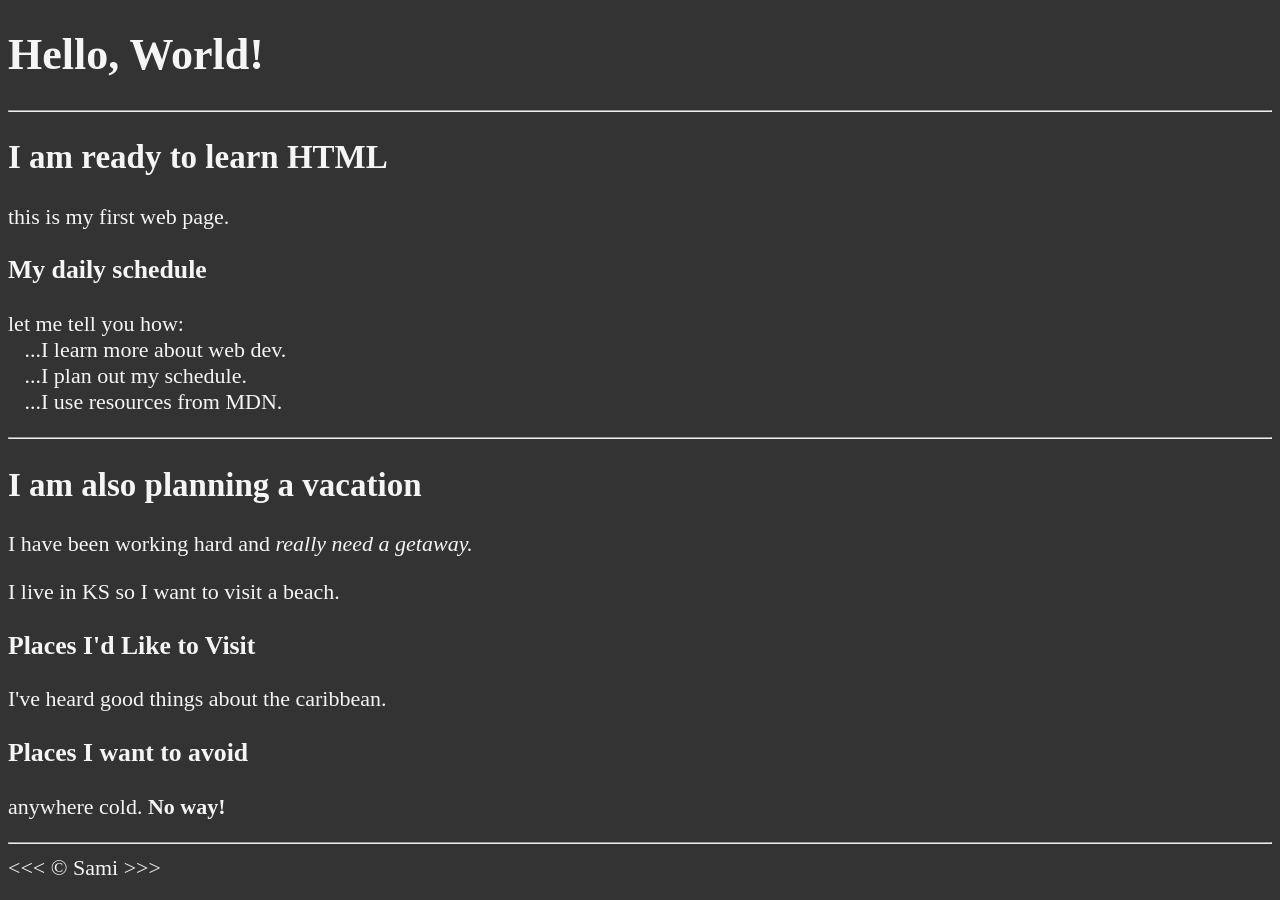
==== index.html @ 0d3541db "Add first HTML lesson page Co-Authored-By: Claude Sonnet 5 <noreply@anthropic.com>" ====
<!DOCTYPE html>
<html lang="en">

  <head>
    <meta charset="UTF-8">
    <meta name="author" content="Sami">
    <meta name="description" content="this page contains all the things I am learning how to crete as I learn HTML">
    <title>My First Web Page</title>
    <link rel="icon" href="html5.png" type="image/x-icon">
    <link rel="stylesheet" href="main.css" type="text/css">
      </head>

  <body>
    <h1>Hello, World!</h1>

    <hr>

     <h2>I am ready to learn HTML</h2>
    <p>this is my first web page.</p>

    <h3>My daily schedule</h3>
    <p>let me tell you how:
      <br>&nbsp;&nbsp;&nbsp;...I learn more about web dev.
      <br>&nbsp;&nbsp;&nbsp;...I plan out my schedule.
      <br>&nbsp;&nbsp;&nbsp;...I use resources from MDN.
     </p>

    <hr>

     <h2>I am also planning a vacation</h2>
    <p>I have been working hard and <em>really need a getaway.</em></p>
    <p>I live in KS so I want to visit a beach.</p>

    <h3>Places I'd Like to Visit</h3>
    <p>I've heard good things about the caribbean.</p>

    <h3>Places I want to avoid</h3>
    <p>anywhere cold.<strong> No way!</strong></p>

     <hr>
     &lt;&lt;&lt; &copy; Sami &gt;&gt;&gt;

  </body> 

</html>
---- main.css ----
html {font-size:22px}
  
      body {
        background-color: #333;
        color:whitesmoke;
      }
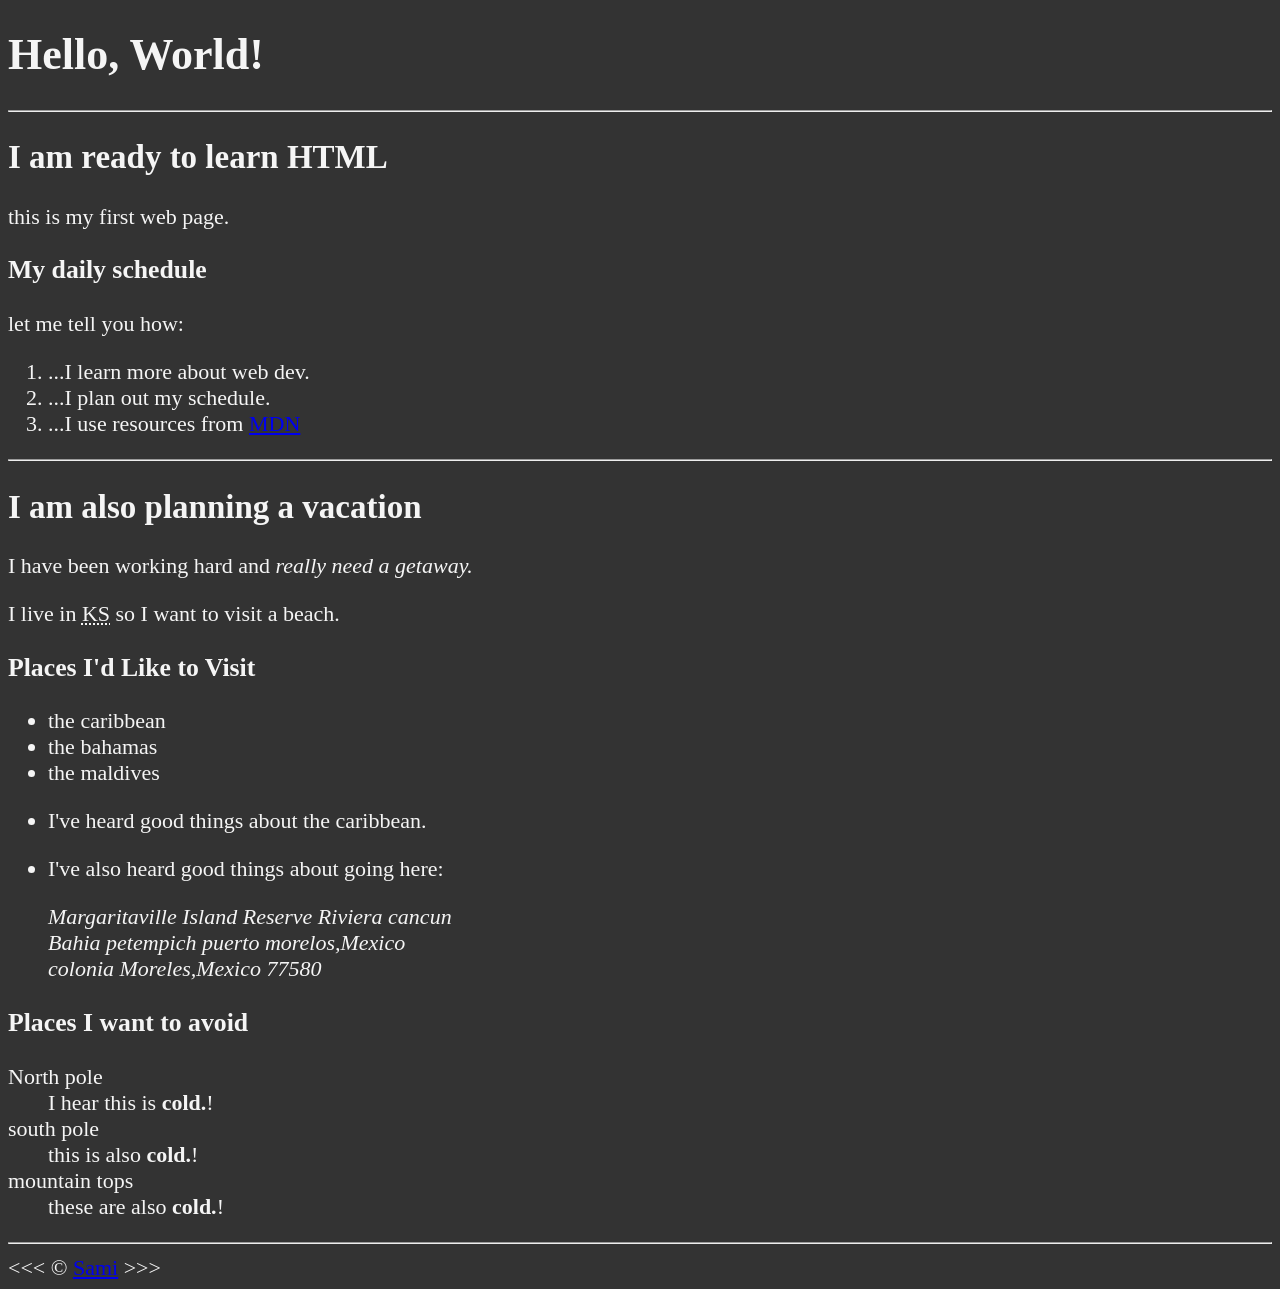
==== commit dc7e80b0: "Add about page and update index Co-Authored-By: Claude Sonnet 5 <noreply@anthropic.com>" ====
--- a/index.html
+++ b/index.html
@@ -14,31 +14,59 @@
     <h1>Hello, World!</h1>
 
     <hr>
-
+    <section>
      <h2>I am ready to learn HTML</h2>
     <p>this is my first web page.</p>
 
     <h3>My daily schedule</h3>
-    <p>let me tell you how:
-      <br>&nbsp;&nbsp;&nbsp;...I learn more about web dev.
-      <br>&nbsp;&nbsp;&nbsp;...I plan out my schedule.
-      <br>&nbsp;&nbsp;&nbsp;...I use resources from MDN.
-     </p>
+    <p>let me tell you how:</p>
+      <ol>
+      <li>...I learn more about web dev.</li>
+      <li>...I plan out my schedule.</li>
+      <li>...I use resources from <abbr title="Mozilla Developer Network">
+         <a href="https://developer.mozilla.org/" target="_blank">MDN</a>
+        </abbr></li>
+     </ol>
+     </section>
 
     <hr>
 
+    <section>
      <h2>I am also planning a vacation</h2>
     <p>I have been working hard and <em>really need a getaway.</em></p>
-    <p>I live in KS so I want to visit a beach.</p>
+    <p>I live in <abbr title="kansas">KS</abbr> so I want to visit a beach.</p>
 
     <h3>Places I'd Like to Visit</h3>
-    <p>I've heard good things about the caribbean.</p>
+    <ul>
+      <li>the caribbean</li>
+      <li>the bahamas</li>
+      <li>the maldives</li>
+      <li><p>I've heard good things about the caribbean.</p></li>
+    <li><p>I've also heard good things about going here:</p>
+    <address>
+      Margaritaville Island Reserve Riviera
+      cancun<br>
+      Bahia petempich puerto morelos,Mexico<br>
+      colonia Moreles,Mexico 77580
+    </address>
+    </li>
+    </ul>
+    <!-- TODO: Add more places to visit -->
+    <h3>Places I want to avoid</h3>
+    <dl>  
+        <dt>North pole</dt>
+        <dd>I hear this is <strong>cold.</strong>!</dd>
 
-    <h3>Places I want to avoid</h3>
-    <p>anywhere cold.<strong> No way!</strong></p>
+        <dt>south pole</dt>
+        <dd>this is also <strong>cold.</strong>!</dd>
 
+        <dt>mountain tops</dt>
+        <dd>these are also <strong>cold.</strong>!</dd>
+    </dl>
+    </section>
+    
      <hr>
-     &lt;&lt;&lt; &copy; Sami &gt;&gt;&gt;
+     &lt;&lt;&lt; &copy; <a href="about.html">Sami</a> &gt;&gt;&gt;
 
   </body> 
 
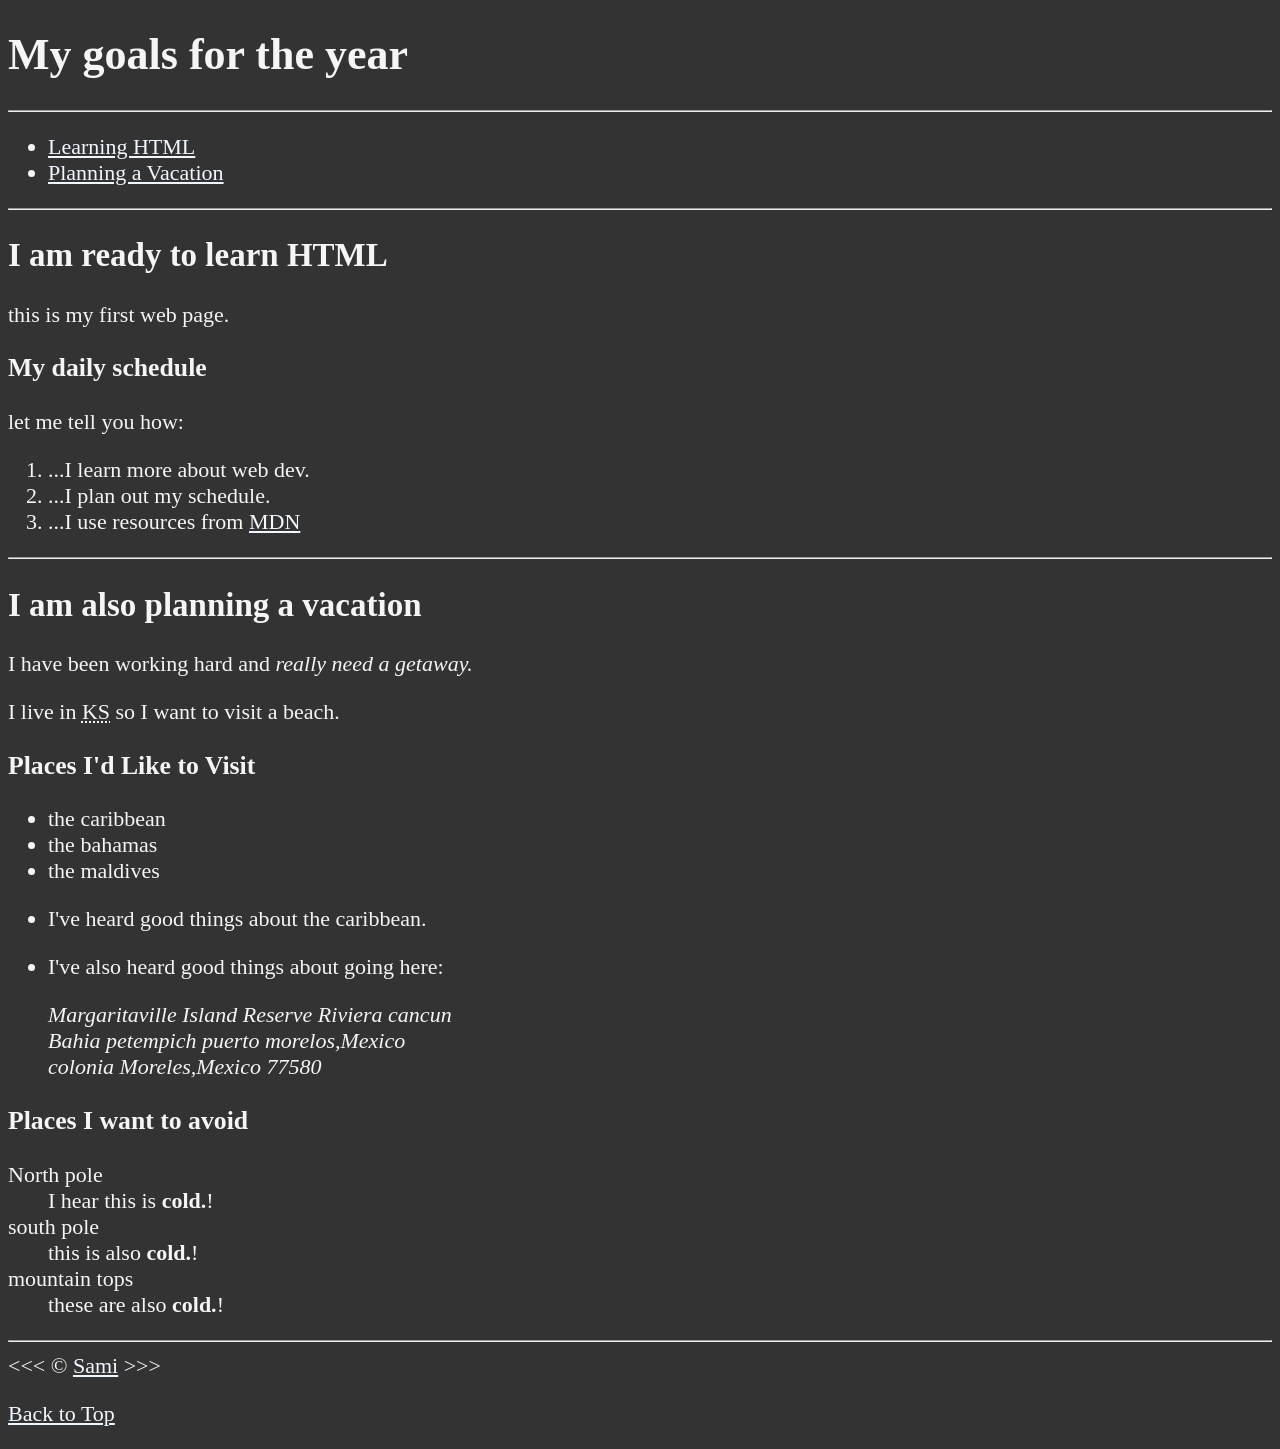
==== commit ca3c6f1f: "Add nav links, contact info, and hover/visited link styles Co-Authored-By: Claude Sonnet 5 <noreply@" ====
--- a/index.html
+++ b/index.html
@@ -11,10 +11,23 @@
       </head>
 
   <body>
-    <h1>Hello, World!</h1>
+    <h1>My goals for the year</h1>
 
     <hr>
-    <section>
+
+    <nav>
+      <ul>
+        <li>
+          <a href="#html">Learning HTML</a>
+        </li>
+        <li> 
+          <a href="#vacation">Planning a Vacation</a>
+        </li>
+      </ul>
+    </nav>
+
+    <hr>
+    <section id="html">
      <h2>I am ready to learn HTML</h2>
     <p>this is my first web page.</p>
 
@@ -31,7 +44,7 @@
 
     <hr>
 
-    <section>
+    <section id="vacation">
      <h2>I am also planning a vacation</h2>
     <p>I have been working hard and <em>really need a getaway.</em></p>
     <p>I live in <abbr title="kansas">KS</abbr> so I want to visit a beach.</p>
@@ -67,7 +80,9 @@
     
      <hr>
      &lt;&lt;&lt; &copy; <a href="about.html">Sami</a> &gt;&gt;&gt;
-
+    <p>
+      <a href="#">Back to Top</a>
+    </p>
   </body> 
 
 </html>
--- a/main.css
+++ b/main.css
@@ -3,4 +3,16 @@
       body {
         background-color: #333;
         color:whitesmoke;
+      }
+
+      a {
+        color: aliceblue;
+      }
+
+      a:visited {
+        color: lightgray;
+      }
+
+      a:hover, a:active {
+        color: #eee;
       }
